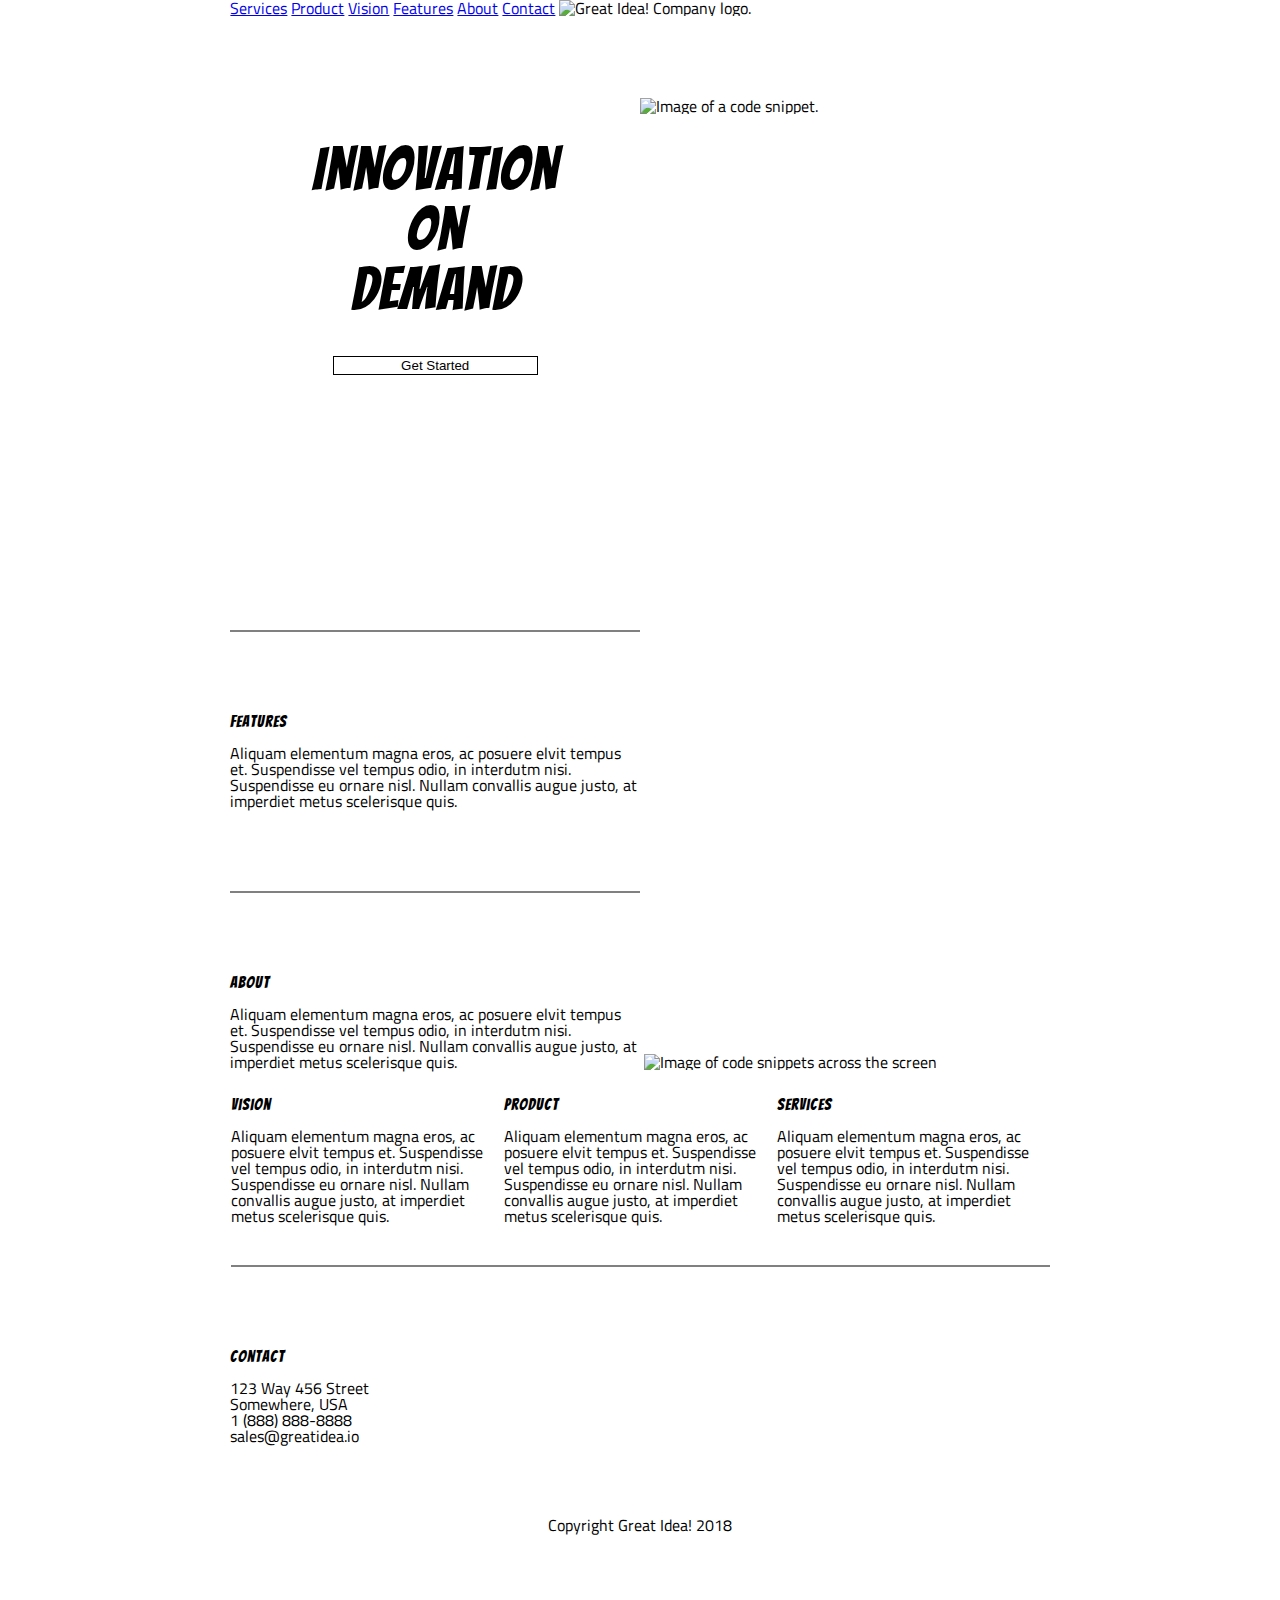
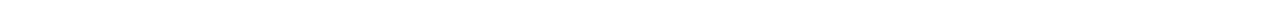
==== great-idea-website/index.html @ 1ebccdde "committing changes" ====
<!doctype html>

<html lang="en">
<head>
  <meta charset="utf-8">

  <title>Great Idea!</title>

  <link href="https://fonts.googleapis.com/css?family=Bangers|Titillium+Web" rel="stylesheet">
  <link rel="stylesheet" href="css/index.css">

  <!--[if lt IE 9]>
    <script src="https://cdnjs.cloudflare.com/ajax/libs/html5shiv/3.7.3/html5shiv.js"></script>
  <![endif]-->
</head>

  <body>
<!-- navigation menu -->
  <nav>
  <a href="#services">Services</a>
  <a href="#product">Product</a>
  <a href="#vision">Vision</a>
  <a href="#features">Features</a>
  <a href="#about">About</a>
  <a href="#contact">Contact</a>

  <img class="logo" src="img/logo.png" alt="Great Idea! Company logo.">
  </nav>

<!-- left side of banner -->
<section class="banner">
  <h1>
  Innovation<br>
  On<br>
  Demand<br>
  <button>Get Started</button>
  </h1>

  
<!-- right side of banner (image) -->
<img class="banner-img" src="img/header-img.png" alt="Image of a code snippet.">
</section>
  
<section class="main-content">

<!-- top of content -->
<div class="top-1">
    <h3>Features</h3>
    <p>Aliquam elementum magna eros, ac posuere elvit tempus et. Suspendisse vel tempus odio, in interdutm nisi. Suspendisse eu ornare nisl. Nullam convallis augue justo, at imperdiet metus scelerisque quis.</p>
</div>  
<div class="top-2">  
    <h3>About</h3>
    <p>Aliquam elementum magna eros, ac posuere elvit tempus et. Suspendisse vel tempus odio, in interdutm nisi. Suspendisse eu ornare nisl. Nullam convallis augue justo, at imperdiet metus scelerisque quis.</p>  
</div>



<img class="middle-img" src="img/mid-page-accent.jpg" alt="Image of code snippets across the screen">

<div class="bottom-content-1">
  <h3>Services</h3>
  <p>Aliquam elementum magna eros, ac posuere elvit tempus et. Suspendisse vel tempus odio, in interdutm nisi. Suspendisse eu ornare nisl. Nullam convallis augue justo, at imperdiet metus scelerisque quis.</p>
</div>
<div class="bottom-content-2">
  <h3>Product</h3>
  <p>Aliquam elementum magna eros, ac posuere elvit tempus et. Suspendisse vel tempus odio, in interdutm nisi. Suspendisse eu ornare nisl. Nullam convallis augue justo, at imperdiet metus scelerisque quis.</p>
</div>
<div class="bottom-content-3">
  <h3>Vision</h3>
  <p>Aliquam elementum magna eros, ac posuere elvit tempus et. Suspendisse vel tempus odio, in interdutm nisi. Suspendisse eu ornare nisl. Nullam convallis augue justo, at imperdiet metus scelerisque quis.</p>
</div>

</section>

<address>
    <h4>Contact</h4>
    123 Way 456 Street<br>
    Somewhere, USA<br>
    1 (888) 888-8888<br>
    sales@greatidea.io
</address>
  
<footer>Copyright Great Idea! 2018</footer>
  
  
  </body>
</html>
---- great-idea-website/css/index.css ----
/* http://meyerweb.com/eric/tools/css/reset/ 
   v2.0 | 20110126
   License: none (public domain)
*/

html, body, div, span, applet, object, iframe,
h1, h2, h3, h4, h5, h6, p, blockquote, pre,
a, abbr, acronym, address, big, cite, code,
del, dfn, em, img, ins, kbd, q, s, samp,
small, strike, strong, sub, sup, tt, var,
b, u, i, center,
dl, dt, dd, ol, ul, li,
fieldset, form, label, legend,
table, caption, tbody, tfoot, thead, tr, th, td,
article, aside, canvas, details, embed, 
figure, figcaption, footer, header, hgroup, 
menu, nav, output, ruby, section, summary,
time, mark, audio, video {
	margin: 0;
	padding: 0;
	border: 0;
	font-size: 100%;
	font: inherit;
	vertical-align: baseline;
}
/* HTML5 display-role reset for older browsers */
article, aside, details, figcaption, figure, 
footer, header, hgroup, menu, nav, section {
	display: block;
}
body {
	line-height: 1;
}
ol, ul {
	list-style: none;
}
blockquote, q {
	quotes: none;
}
blockquote:before, blockquote:after,
q:before, q:after {
	content: '';
	content: none;
}
table {
	border-collapse: collapse;
	border-spacing: 0;
}

/* Set every element's box-sizing to border-box */
* {
	box-sizing: border-box;
	border: 1px solid;
}

html, body {
	height: 100%;
	width: 80%;
	margin: 0% auto;
    font-family: 'Titillium Web', sans-serif;
}

h1, h2, h3, h4, h5 {
    font-family: 'Bangers', cursive;
    letter-spacing: 1px;
    margin-bottom: 15px;
}

/* Your code starts here! */

.banner {
	width: 100%;
	height: 50%;
	margin-top: 10%;
	align-items: center;
}

h1 {
	font-size: 60px;
	width: 50%;
	text-align: center;
	float: left;
	padding-top: 5%;
}

button {
	width: 50%;
	border: 1px solid black;
	background: white;
}
.banner-img {
	width: 50%;
	float: right;
}

 .top-1, .top-2{
	padding-top: 5%;
	margin-top: 10%;
	border-top: 2px solid gray;
	display: inline-block;
	width: 50%;
}


.middle-img {
	width: 100%;
}

.bottom-content-1, .bottom-content-2, .bottom-content-3 {
	width: 33.33%;
	float: right;
	padding-bottom: 5%;
	margin-bottom: 10%;
	border-bottom: 2px solid gray;
}

address, h4 {
	width: 100%;
	padding-top: 10%;
}

footer {
	text-align: center;
	padding: 9%;
}

h3 {
	padding-top: 10%;
	padding: bottom: 3%;
}
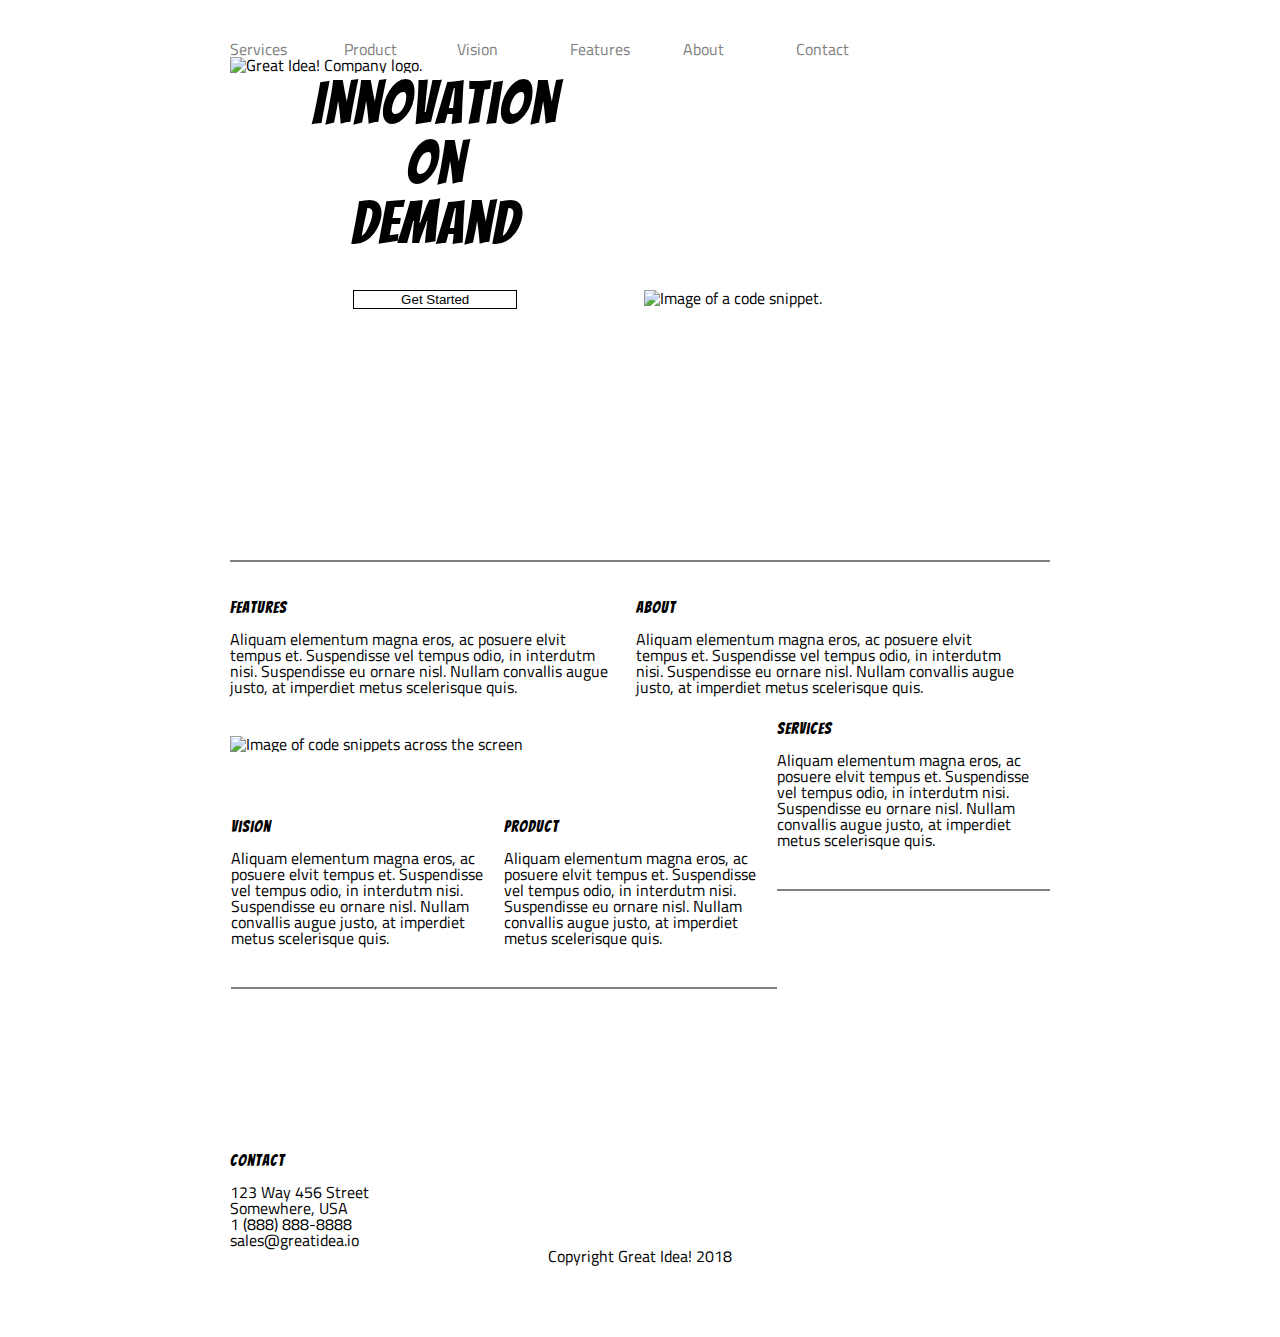
==== commit b2263ffd: "commit changes" ====
--- a/great-idea-website/index.html
+++ b/great-idea-website/index.html
@@ -44,6 +44,7 @@
 <section class="main-content">
 
 <!-- top of content -->
+<div class="top-content">
 <div class="top-1">
     <h3>Features</h3>
     <p>Aliquam elementum magna eros, ac posuere elvit tempus et. Suspendisse vel tempus odio, in interdutm nisi. Suspendisse eu ornare nisl. Nullam convallis augue justo, at imperdiet metus scelerisque quis.</p>
@@ -52,7 +53,7 @@
     <h3>About</h3>
     <p>Aliquam elementum magna eros, ac posuere elvit tempus et. Suspendisse vel tempus odio, in interdutm nisi. Suspendisse eu ornare nisl. Nullam convallis augue justo, at imperdiet metus scelerisque quis.</p>  
 </div>
-
+</div>
 
 
 <img class="middle-img" src="img/mid-page-accent.jpg" alt="Image of code snippets across the screen">
@@ -77,9 +78,8 @@
     123 Way 456 Street<br>
     Somewhere, USA<br>
     1 (888) 888-8888<br>
-    sales@greatidea.io
-</address>
-  
+    sales@greatidea.io<br>
+</address>  
 <footer>Copyright Great Idea! 2018</footer>
   
   
--- a/great-idea-website/css/index.css
+++ b/great-idea-website/css/index.css
@@ -50,7 +50,6 @@
 /* Set every element's box-sizing to border-box */
 * {
 	box-sizing: border-box;
-	border: 1px solid;
 }
 
 html, body {
@@ -68,55 +67,96 @@
 
 /* Your code starts here! */
 
+nav {
+	width: 100%;
+	display: block;
+	
+}
+
+nav a {
+	width: 13.33%;
+	text-decoration: none;
+	color: gray;
+	display: inline-block;
+	margin-top: 5%;
+}
+
+a:hover {
+	color: black;
+}
+
+nav img {
+	width: 15%;
+}
+
 .banner {
 	width: 100%;
-	height: 50%;
-	margin-top: 10%;
+	height: 45%;
 	align-items: center;
+	display: block;
 }
 
 h1 {
 	font-size: 60px;
 	width: 50%;
 	text-align: center;
-	float: left;
-	padding-top: 5%;
+	/* float: left; */
+	padding: 0% 5%;
+	display: inline-block;
+	height: 100%;
+	margin: 0;
+	align-items: center;
 }
 
 button {
-	width: 50%;
 	border: 1px solid black;
 	background: white;
+	width: 50%;
 }
 .banner-img {
-	width: 50%;
-	float: right;
+	width: 49%;
+	display: inline-block;
+	height: 100%;
+	margin-top: 5%;
 }
 
- .top-1, .top-2{
-	padding-top: 5%;
+.main-content {
+	height: 30%
+}
+
+.top-content {
+	width: 100%;
+	display: block;
 	margin-top: 10%;
 	border-top: 2px solid gray;
+}
+
+ .top-content div{
 	display: inline-block;
-	width: 50%;
+	width: 49%;
+	padding-right: 2%; 
+	/* float: right; */
 }
 
 
 .middle-img {
 	width: 100%;
+	padding: 5% 0;
 }
 
 .bottom-content-1, .bottom-content-2, .bottom-content-3 {
 	width: 33.33%;
 	float: right;
 	padding-bottom: 5%;
+	padding-right: 2%;
 	margin-bottom: 10%;
 	border-bottom: 2px solid gray;
 }
 
-address, h4 {
+address {
 	width: 100%;
 	padding-top: 10%;
+	float: left;
 }
 
 footer {
@@ -128,4 +168,3 @@
 	padding-top: 10%;
 	padding: bottom: 3%;
 }
-
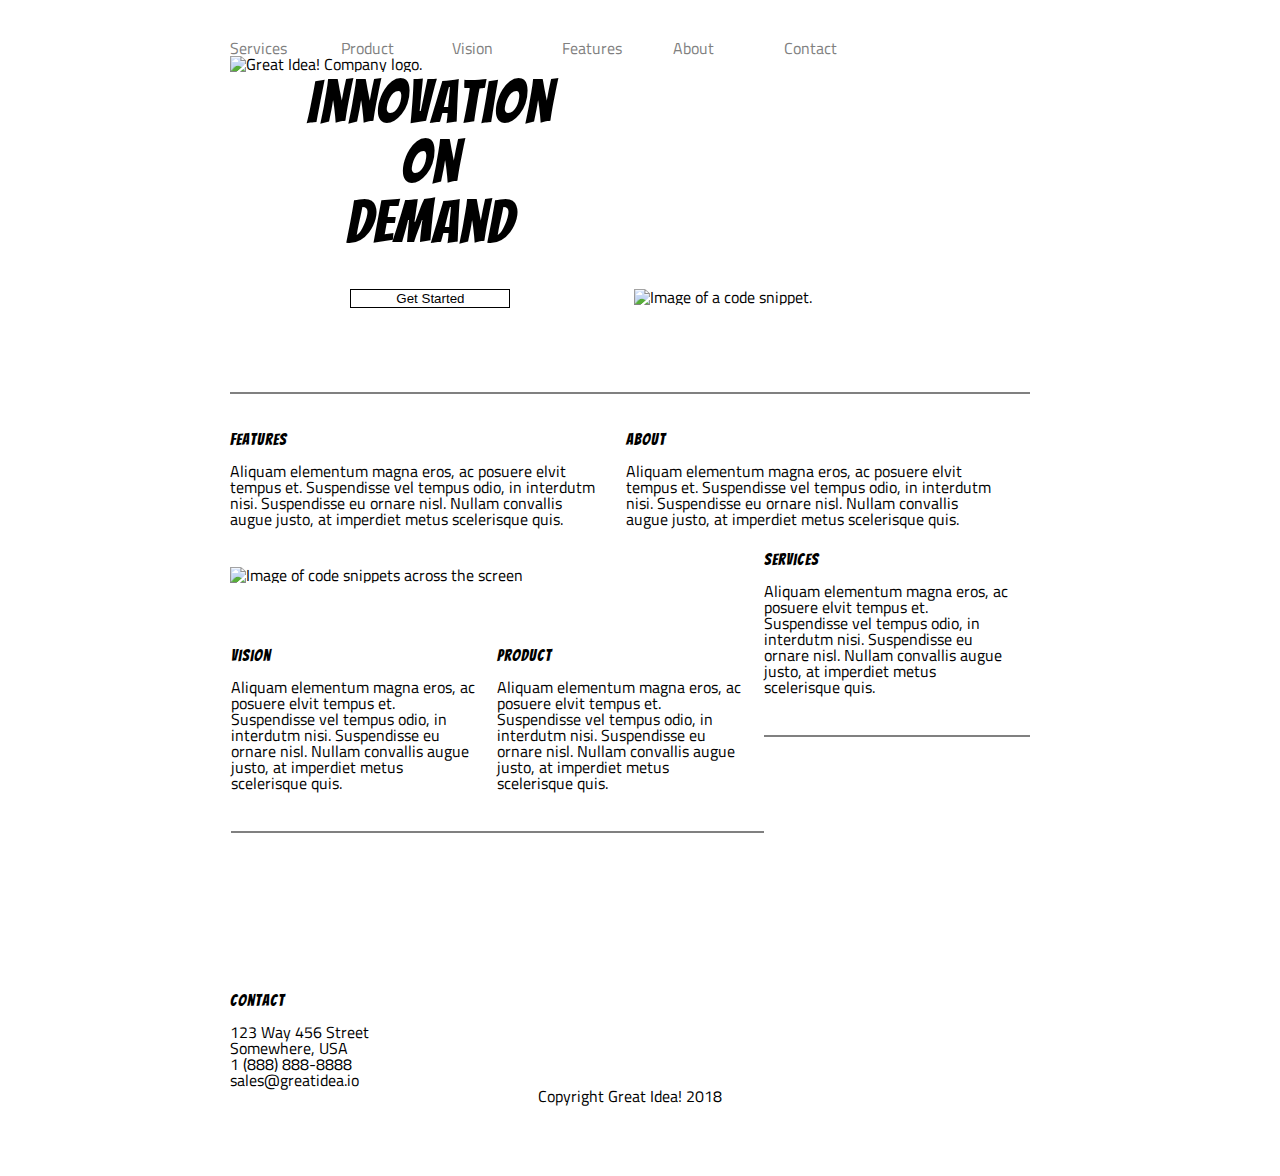
==== commit bb026c62: "I will attempt the stretch goals and submit a new pull request" ====
--- a/great-idea-website/index.html
+++ b/great-idea-website/index.html
@@ -16,6 +16,8 @@
 
   <body>
 <!-- navigation menu -->
+
+<div class="container">
   <nav>
   <a href="#services">Services</a>
   <a href="#product">Product</a>
@@ -81,7 +83,8 @@
     sales@greatidea.io<br>
 </address>  
 <footer>Copyright Great Idea! 2018</footer>
-  
+ 
+</div>
   
   </body>
 </html>--- a/great-idea-website/css/index.css
+++ b/great-idea-website/css/index.css
@@ -168,3 +168,7 @@
 	padding-top: 10%;
 	padding: bottom: 3%;
 }
+
+.container {
+	width: 800px;
+}
